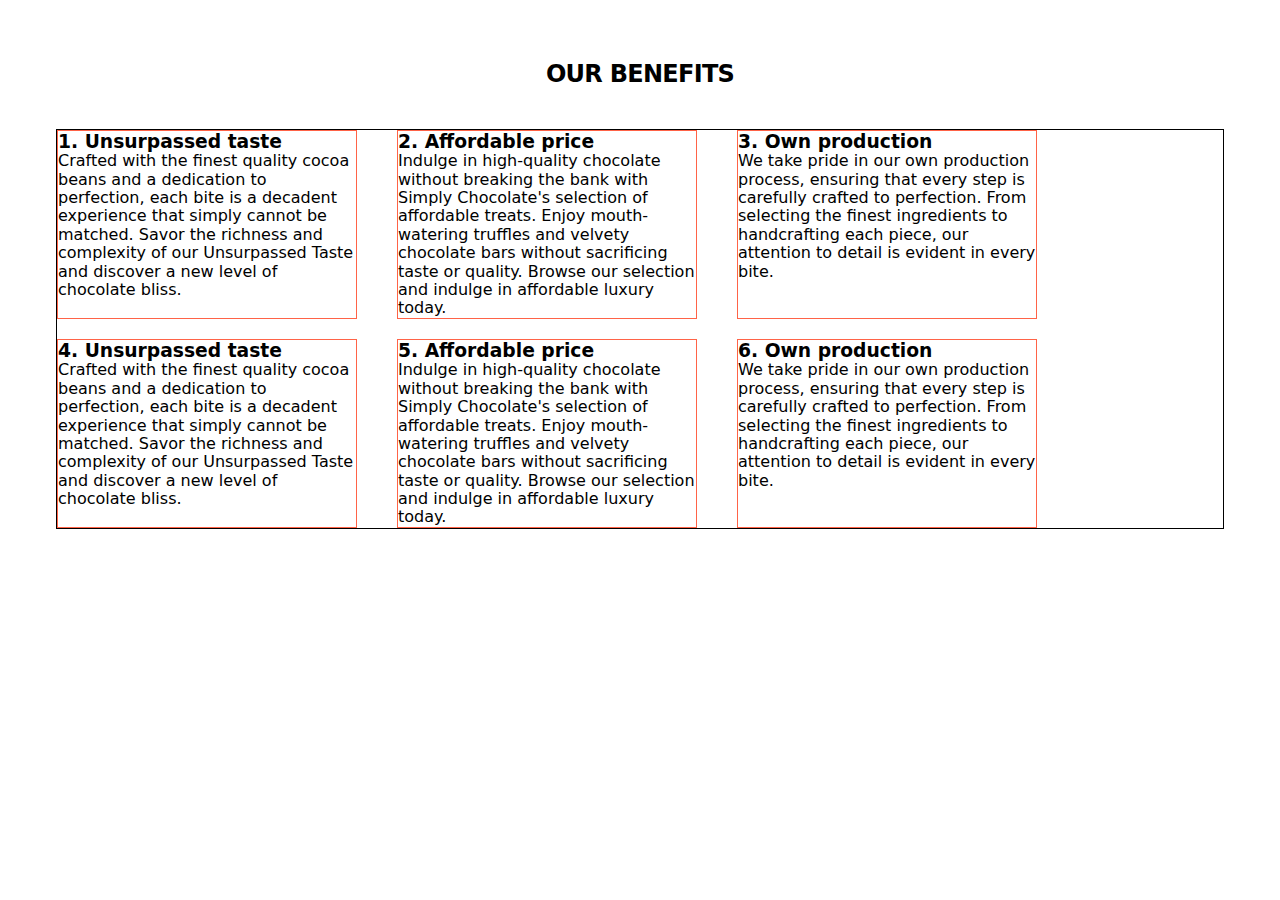
==== pages/flexbox.html @ 536c3b87 "classwork" ====
<!DOCTYPE html>
<html lang="en">
  <head>
    <meta charset="UTF-8" />
    <meta name="viewport" content="width=device-width, initial-scale=1.0" />
    <title>Flexbox model</title>
    <link
      rel="stylesheet"
      href="https://cdn.jsdelivr.net/npm/modern-normalize@1.1.0/modern-normalize.min.css"
    />
    <link rel="stylesheet" href="../css/flexbox.css" />
  </head>
  <body>
    <main>
      <section class="benefits">
        <div class="container">
          <h2 class="title">Our benefits</h2>
          <ul class="benefits-list list">
            <li class="benefits-list-item benefits-list-item-first">
              <h3 class="benefits-list-title">1. Unsurpassed taste</h3>
              <p class="benefits-list-text">
                Crafted with the finest quality cocoa beans and a dedication to
                perfection, each bite is a decadent experience that simply
                cannot be matched. Savor the richness and complexity of our
                Unsurpassed Taste and discover a new level of chocolate bliss.
              </p>
            </li>
            <li class="benefits-list-item benefits-list-item-second">
              <h3 class="benefits-list-title">2. Affordable price</h3>
              <p class="benefits-list-text">
                Indulge in high-quality chocolate without breaking the bank with
                Simply Chocolate's selection of affordable treats. Enjoy
                mouth-watering truffles and velvety chocolate bars without
                sacrificing taste or quality. Browse our selection and indulge
                in affordable luxury today.
              </p>
            </li>
            <li class="benefits-list-item benefits-list-item-third">
              <h3 class="benefits-list-title">3. Own production</h3>
              <p class="benefits-list-text">
                We take pride in our own production process, ensuring that every
                step is carefully crafted to perfection. From selecting the
                finest ingredients to handcrafting each piece, our attention to
                detail is evident in every bite.
              </p>
            </li>

            <li class="benefits-list-item benefits-list-item-first">
              <h3 class="benefits-list-title">4. Unsurpassed taste</h3>
              <p class="benefits-list-text">
                Crafted with the finest quality cocoa beans and a dedication to
                perfection, each bite is a decadent experience that simply
                cannot be matched. Savor the richness and complexity of our
                Unsurpassed Taste and discover a new level of chocolate bliss.
              </p>
            </li>
            <li class="benefits-list-item benefits-list-item-second">
              <h3 class="benefits-list-title">5. Affordable price</h3>
              <p class="benefits-list-text">
                Indulge in high-quality chocolate without breaking the bank with
                Simply Chocolate's selection of affordable treats. Enjoy
                mouth-watering truffles and velvety chocolate bars without
                sacrificing taste or quality. Browse our selection and indulge
                in affordable luxury today.
              </p>
            </li>
            <li class="benefits-list-item benefits-list-item-third">
              <h3 class="benefits-list-title">6. Own production</h3>
              <p class="benefits-list-text">
                We take pride in our own production process, ensuring that every
                step is carefully crafted to perfection. From selecting the
                finest ingredients to handcrafting each piece, our attention to
                detail is evident in every bite.
              </p>
            </li>
          </ul>
        </div>
      </section>
    </main>
  </body>
</html>
---- css/flexbox.css ----
h1,
h2,
h3,
h4,
h5,
h6,
p {
  margin-top: 0;
  margin-bottom: 0;
}

ul,
ol {
  padding-left: 0;
  margin-top: 0;
  margin-bottom: 0;
}

.list {
  list-style-type: none;
}

.container {
  width: 1200px;
  padding-left: 16px;
  padding-right: 16px;
  margin-left: auto;
  margin-right: auto;
}

.benefits {
  padding-top: 60px;
  padding-bottom: 60px;
}

.title {
  font-size: 24px;
  font-weight: 600;
  line-height: 1.2;
  letter-spacing: -0.72px;
  text-align: center;
  text-transform: uppercase;
  margin-bottom: 40px;
}

.benefits-list {
  display: flex;
  flex-direction: row;
  justify-content: flex-start;
  align-items: stretch;
  flex-wrap: wrap;
  column-gap: 40px;
  row-gap: 20px;

  border: 1px solid #000000;
}

.benefits-list-item {
  border: 1px solid tomato;
}

.benefits-list-item {
  width: 300px;
}
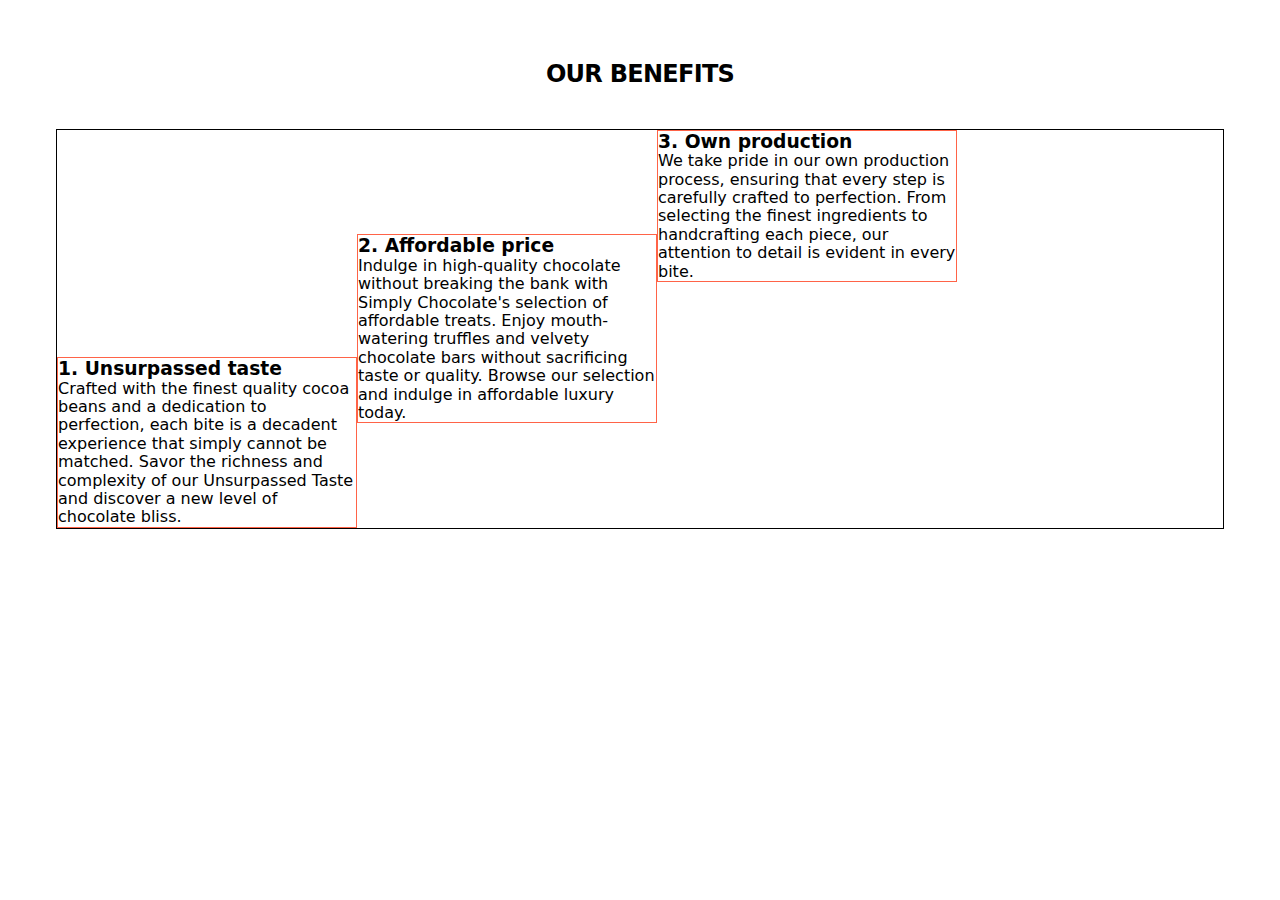
==== commit bc81e586: "classwork" ====
--- a/pages/flexbox.html
+++ b/pages/flexbox.html
@@ -44,35 +44,6 @@
                 detail is evident in every bite.
               </p>
             </li>
-
-            <li class="benefits-list-item benefits-list-item-first">
-              <h3 class="benefits-list-title">4. Unsurpassed taste</h3>
-              <p class="benefits-list-text">
-                Crafted with the finest quality cocoa beans and a dedication to
-                perfection, each bite is a decadent experience that simply
-                cannot be matched. Savor the richness and complexity of our
-                Unsurpassed Taste and discover a new level of chocolate bliss.
-              </p>
-            </li>
-            <li class="benefits-list-item benefits-list-item-second">
-              <h3 class="benefits-list-title">5. Affordable price</h3>
-              <p class="benefits-list-text">
-                Indulge in high-quality chocolate without breaking the bank with
-                Simply Chocolate's selection of affordable treats. Enjoy
-                mouth-watering truffles and velvety chocolate bars without
-                sacrificing taste or quality. Browse our selection and indulge
-                in affordable luxury today.
-              </p>
-            </li>
-            <li class="benefits-list-item benefits-list-item-third">
-              <h3 class="benefits-list-title">6. Own production</h3>
-              <p class="benefits-list-text">
-                We take pride in our own production process, ensuring that every
-                step is carefully crafted to perfection. From selecting the
-                finest ingredients to handcrafting each piece, our attention to
-                detail is evident in every bite.
-              </p>
-            </li>
           </ul>
         </div>
       </section>
--- a/css/flexbox.css
+++ b/css/flexbox.css
@@ -48,9 +48,12 @@
   flex-direction: row;
   justify-content: flex-start;
   align-items: stretch;
-  flex-wrap: wrap;
-  column-gap: 40px;
-  row-gap: 20px;
+  /* flex-wrap: wrap; */
+  align-content: stretch;
+  /* column-gap: 40px;
+  row-gap: 20px; */
+
+  height: 400px;
 
   border: 1px solid #000000;
 }
@@ -60,5 +63,18 @@
 }
 
 .benefits-list-item {
+  /* flex-basis: 300px; */
   width: 300px;
 }
+
+.benefits-list-item-first {
+  align-self: flex-end;
+}
+
+.benefits-list-item-second {
+  align-self: center;
+}
+
+.benefits-list-item-third {
+  align-self: flex-start;
+}
